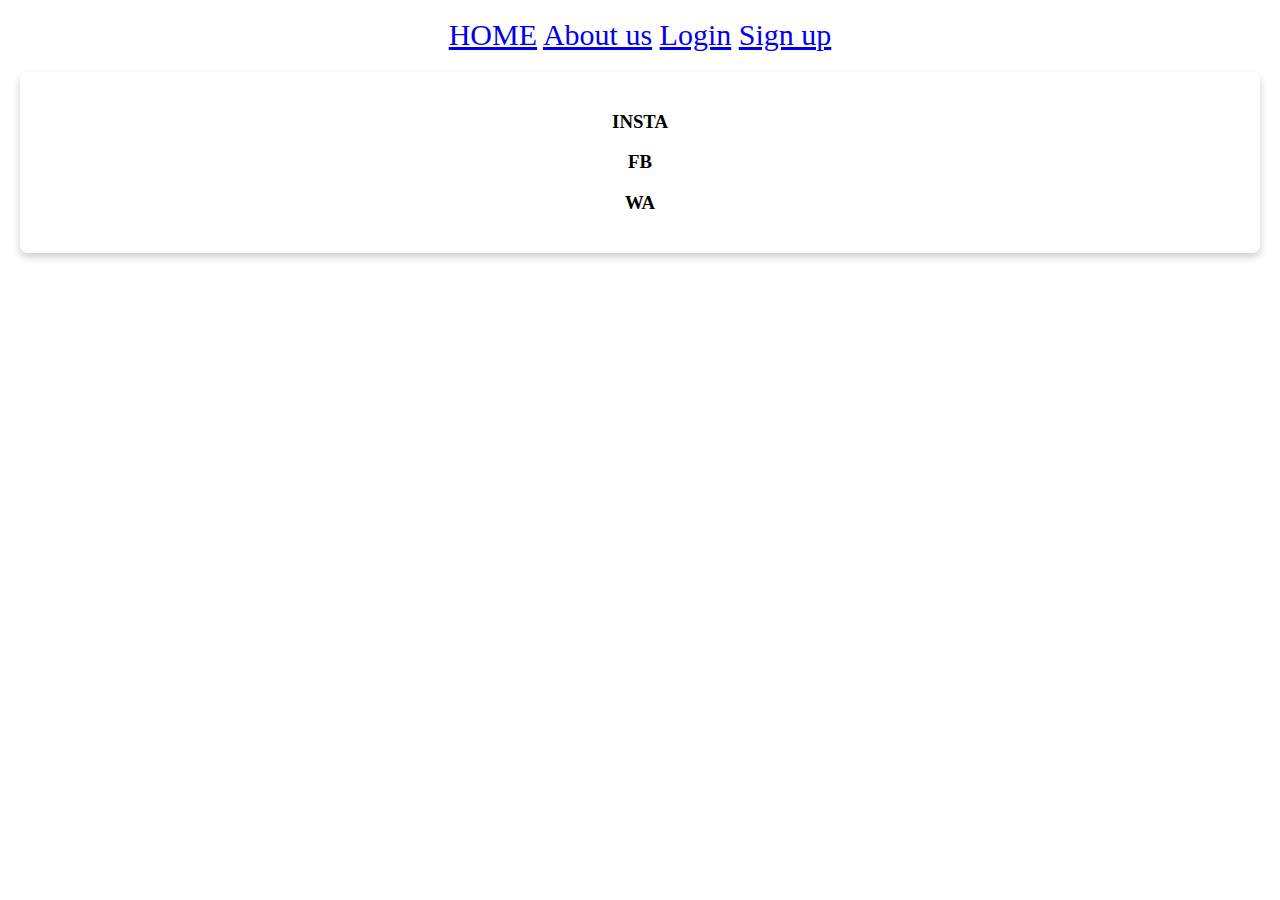
==== AboutUs.html @ d5a868f3 "init" ====
<!DOCTYPE html>
<html lang="en">
<head>
    <meta charset="UTF-8">
    <meta name="viewport" content="width=device-width, initial-scale=1.0">
    <title>AIkari</title>
    <style>
        .container {
            width: 1200px;
            margin: 0 auto;
            padding: 20px;
            background-color: #fff;
            border-radius: 8px;
            text-align: center;
            box-shadow: 0 4px 8px rgba(0, 0, 0, 0.2);
        }
        .button2{
            background-color: white;
            display: inline-block  ;
            text-align: center;
            font-size: 30px;
            padding: 10px;
        }
        .button2:hover{
            background-color: white;
            display: inline-block  ;
            text-align: center;
            padding: 10px;
            box-shadow: 0 4px 8px rgba(0, 0, 0, 0.2);
        }
        .button {
            display: block;
            background-color: #029ed1;
            color: white;
            text-align: center;
            padding: 10px 20px;
            margin-bottom: 10px;
            border: none;
            border-radius: 5px;
            cursor: pointer;
        }
        .navbar{
            margin-bottom: 10px;
            text-align: center;
        }
        .button:hover {
            background-color: #005875;
        }
        .button:active{
            background-color: #32003b;
        }
    </style>
</head>
<body>
    <div class="navbar">
        <div class="button2">
            <a href="homepage.html" class="buttonh" role="button">HOME</a>
            <a href="AboutUs.html" class="buttonh" role="button">About us</a>
            <a href="homepage.html" class="buttonh" role="button">Login</a>
            <a href="homepage.html" class="buttonh" role="button">Sign up</a>
            
        </div>
        
    </div>
    <div class="container">
        <h3>INSTA</h3>
        <h3>FB</h3>   
        <h3>WA</h3>   

    </div>
    

    </div>
</body>
</html>
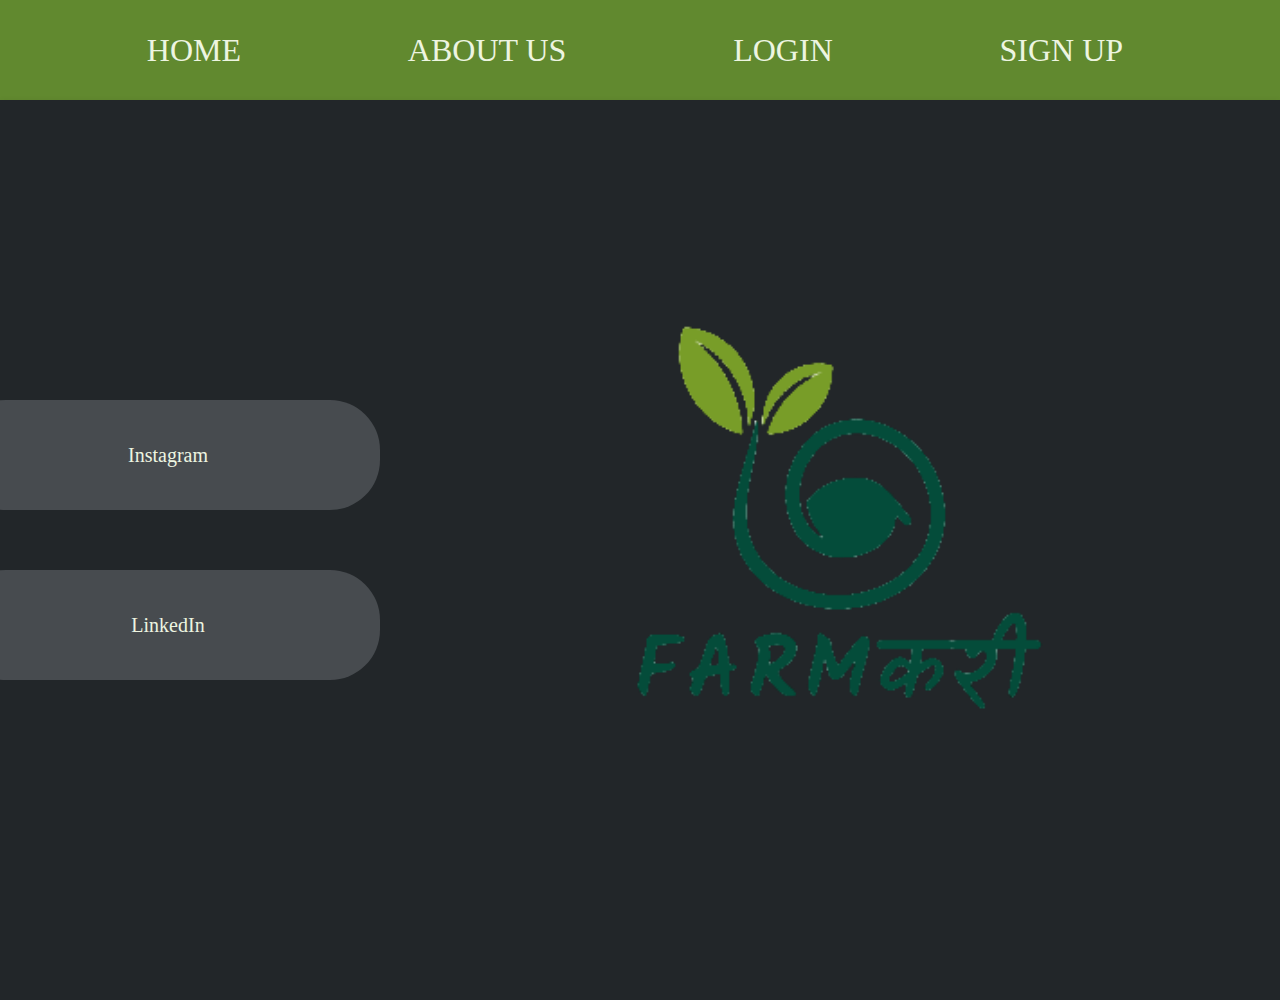
==== commit 8361f0bb: "frontend1" ====
--- a/AboutUs.html
+++ b/AboutUs.html
@@ -6,42 +6,35 @@
     <title>AIkari</title>
     <style>
         .container {
-            width: 1200px;
+            background-color: #222629;
             margin: 0 auto;
-            padding: 20px;
-            background-color: #fff;
-            border-radius: 8px;
-            text-align: center;
             box-shadow: 0 4px 8px rgba(0, 0, 0, 0.2);
         }
-        .button2{
-            background-color: white;
-            display: inline-block  ;
-            text-align: center;
-            font-size: 30px;
-            padding: 10px;
-        }
-        .button2:hover{
-            background-color: white;
-            display: inline-block  ;
-            text-align: center;
-            padding: 10px;
-            box-shadow: 0 4px 8px rgba(0, 0, 0, 0.2);
-        }
+
         .button {
-            display: block;
-            background-color: #029ed1;
-            color: white;
+            display: flex;
+            background-color: #474B4F;
+            color:#EDF5E1;
+            height: 10vh;
             text-align: center;
             padding: 10px 20px;
-            margin-bottom: 10px;
-            border: none;
-            border-radius: 5px;
+            margin-top: 20px;
+            text-decoration: none;
+            font-size: 20px;
+            justify-content: center;
+            align-items: center;
+            margin-bottom: 40px;
+            border-radius: 50px;
             cursor: pointer;
+            width:30vw;
         }
         .navbar{
-            margin-bottom: 10px;
+            display: flex;
+          
             text-align: center;
+           justify-content: space-evenly;
+            height: 100px;
+            background-color: #61892F;
         }
         .button:hover {
             background-color: #005875;
@@ -49,24 +42,69 @@
         .button:active{
             background-color: #32003b;
         }
+        .buttonh{
+            font-size: 32px;
+            margin-right: 10px;
+            padding: 10px;
+            text-decoration: none;
+            display: flex;
+            color:#EDF5E1;
+            justify-content: center;
+            align-items: center;
+        }
+        .buttonh:hover{
+            
+            transition:background-color 0.3s ease 0.3s;
+            color: #005875;
+            border-radius: 10%;
+            
+        }
+        .body{
+            margin: 0px;
+            padding: 0;
+        }
+        .image1 {
+            height: 100vh;
+            display: flex;
+            display: flex;
+            justify-content: flex-end; /* Updated property to position the image on the right */
+            align-items: top;
+            background-size: cover; /* Adjust as needed */
+            background-repeat: no-repeat;
+            
+        }
+        .buttons{
+            display: flex;
+            justify-content: center;
+            flex-direction: column;
+        }
     </style>
 </head>
-<body>
+<body class="body">
+    
     <div class="navbar">
-        <div class="button2">
-            <a href="homepage.html" class="buttonh" role="button">HOME</a>
-            <a href="AboutUs.html" class="buttonh" role="button">About us</a>
-            <a href="homepage.html" class="buttonh" role="button">Login</a>
-            <a href="homepage.html" class="buttonh" role="button">Sign up</a>
+        <!-- <div class="button2"> -->
+            <a href="index.html" class="buttonh" role="button">HOME</a>
+            <a href="AboutUs.html" class="buttonh" role="button">ABOUT US</a>
+            <a href="Login.html" class="buttonh" role="button">LOGIN</a>
+            <a href="index.html" class="buttonh" role="button">SIGN UP</a>
             
-        </div>
+        <!-- </div> -->
         
     </div>
     <div class="container">
-        <h3>INSTA</h3>
-        <h3>FB</h3>   
-        <h3>WA</h3>   
+        <div class="image1">
+            <div class="buttons">
+            <a href="" class = "button" role="button">Instagram</a>
+            <a href="Fertilizer.html" class = "button" role="button">LinkedIn</a> 
+            </div>
 
+            <div>
+                <img class="image1" src="farmkari.png"> 
+            </div>
+        </div>
+           
+        
     </div>
     
 
